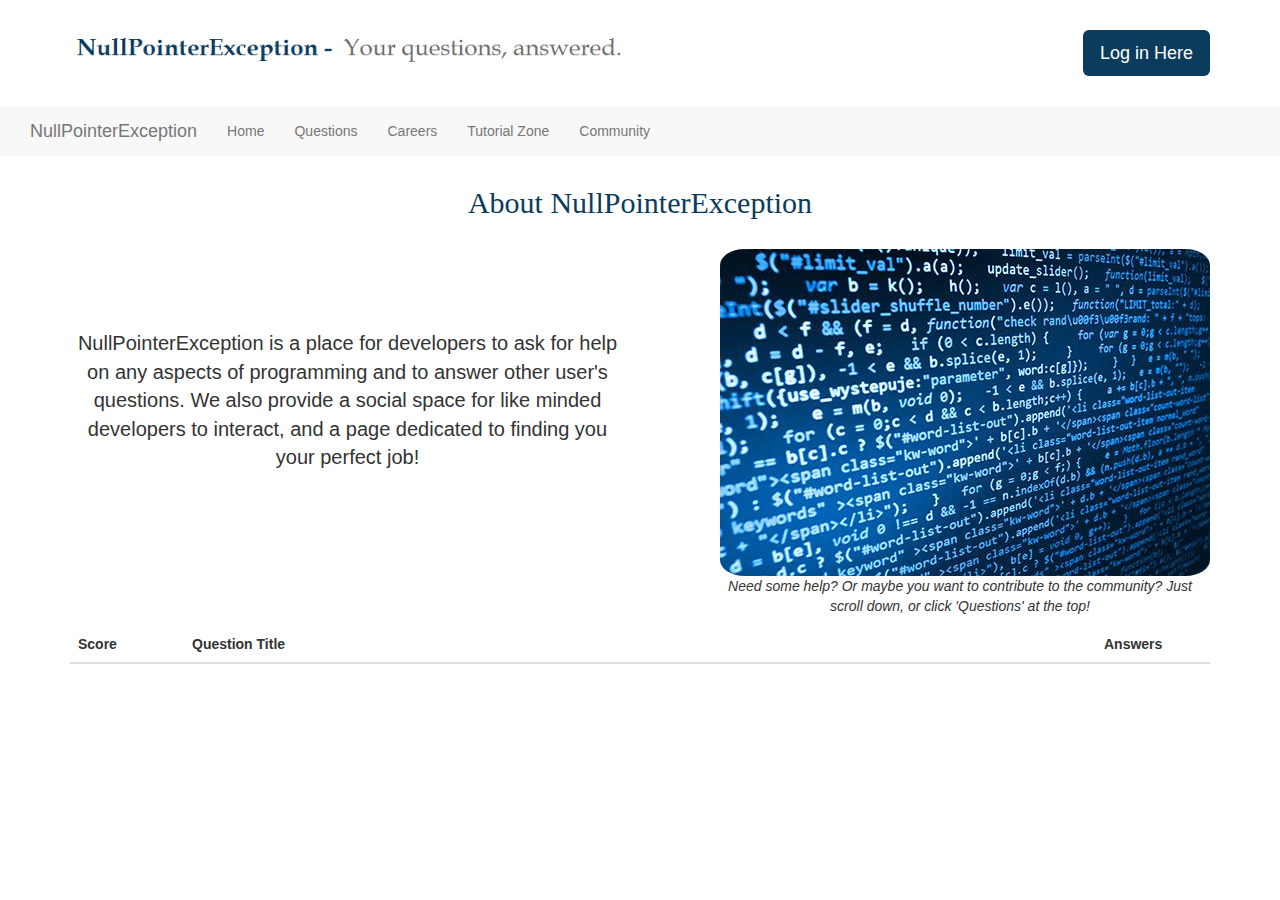
==== index.html @ 873850bc "Add favicon" ====
<!DOCTYPE html>

<html lang="en">
	<head profile="https://www.w3.org/2005/10/profile">
		<meta charset="utf-8">
		<meta name="viewport" content="width=device-width, initial-scale=1, shrink-to-fit=no">
		<link rel="stylesheet" href="https://maxcdn.bootstrapcdn.com/bootstrap/3.3.7/css/bootstrap.min.css">
		<link rel="stylesheet" type="text/css" href="style.css">
		<link rel="shortcut icon" href="assets/favicon.ico" type="image/x-icon">
		<script src="https://ajax.googleapis.com/ajax/libs/jquery/3.3.1/jquery.min.js"></script>
		<script src="js/main.js"></script>
		<script src="https://maxcdn.bootstrapcdn.com/bootstrap/3.3.7/js/bootstrap.min.js"></script>
		<script type="text/javascript" src="script.js"></script>
		
		<title>NullPointerException</title>
	</head>
	
	<body>
		<header>
			<div class="container top">
				<div class="row">
					
					<div class="col-xs-6">
						<img src="assets/logo.png" alt="NullPointerException">
						<!-- Image uses Book Antiqua as the font -->
					</div>
					
					<div class="col-xs-6 ">
						<button type="button" style="float: right" class="btn btn-colour btn-lg">Log in Here</button>
					</div>
				</div>
			</div>
			
			<!-- navbar -->
			<div class="nav navbar-default">
				<div class="container-fluid">
					
					<div class="navbar-header">
						<a class="navbar-brand" href="index.html">NullPointerException</a>
					</div>
					
					<ul class="nav navbar-nav">
						<li class="nav-element"><a href="#">Home</a></li>
						<li class="nav-element"><a href="#">Questions</a></li>
						<li class="nav-element"><a href="#">Careers</a></li>
						<li class="nav-element"><a href="#">Tutorial Zone</a></li>
						<li class="nav-element"><a href="#">Community</a></li>
					</ul>
				</div>
			</div>
		</header>
		
		<section>
			<div class="container">
				
				<div class="row">
					<div class="col-xs-12">
						<h2 class="text-center title">About NullPointerException</h2>
					</div>
				</div>
				<div class="row">
					<div class="col-xs-6">
						<p class="text-center" id="about-us">NullPointerException is a place for developers to ask for help on any aspects of programming and to answer other user's questions. We also provide a social space for like minded developers to interact, and a page dedicated to finding you your perfect job!</p>
					</div>
					
					<div class="col-xs-6">
						<img class="round go-right" src="assets/code.jpg" alt="Need help? Just click 'Questions'!">
					</div>
				</div>
				
				<div class="row">
					<div class="col-xs-6 go-right">
						<p class="image-tag ">Need some help? Or maybe you want to contribute to the community? Just scroll down, or click 'Questions' at the top!</p>
					</div>
				</div>
			</div>
		</section>
		
		<section>
			<div class="container">
				
				<!-- add a row where the user can use a form to ask a question -->
				<div class="table-responsive">
					<table class="table">
						<thead>
							<tr>
								<th class="ten">Score</th>
								<th class="eighty">Question Title</th>
								<th class="ten">Answers</th>
							</tr>
							
							<!-- use jquery to add questions to table -->
						</thead>
					</table>
				</div>
			</div>
		</section>
	</body>
</html>
---- style.css ----
body {
	background-color: #ffffff !important;
}

/* move the first div containing the logo and login down to provide a margin */
.top { 
	margin-top: 30px;
	margin-bottom: 30px;
	
}

/* button customisation */
.btn-colour {
	background: #0b3c5d;
	color: #ffffff !important;
	border: 
}

.btn-colour:hover {
	background: #696969;
	color: #ffffff !important;
	border-style: solid;
	border-color: #696969;
}

.btn-colour:active {
	position:relative;
	top: 2px;
}

/* helps scale image for mobile screens */
img {
	max-width: 100%;
	border-radius: 5%;
}

/* Main content of page */
.title {
	font-family: "Book Antiqua", Palatino, "Palatino Linotype", Georgia, serif;
	margin: 1em;
	color: #0b3c5d;
}

#about-us {
	font-family: "Roboto", sans-serif;
	font-size: 20px;
	position: relative;
	top: 4em;
}

.go-right {
	float: right;
}


.image-tag {
	font-style: italic;
	font-size: 0.8e;
	text-align: center;
	float: right;		/* next two lines are required to align text with image above */
	max-width: 500px; 
}

/* CSS for the table containing the questions */
.table {
	table-layout: fixed;
	width: 100%;
}

.table .ten {
	width: 10%;
}

.table .eighty {
	width: 80%;
}
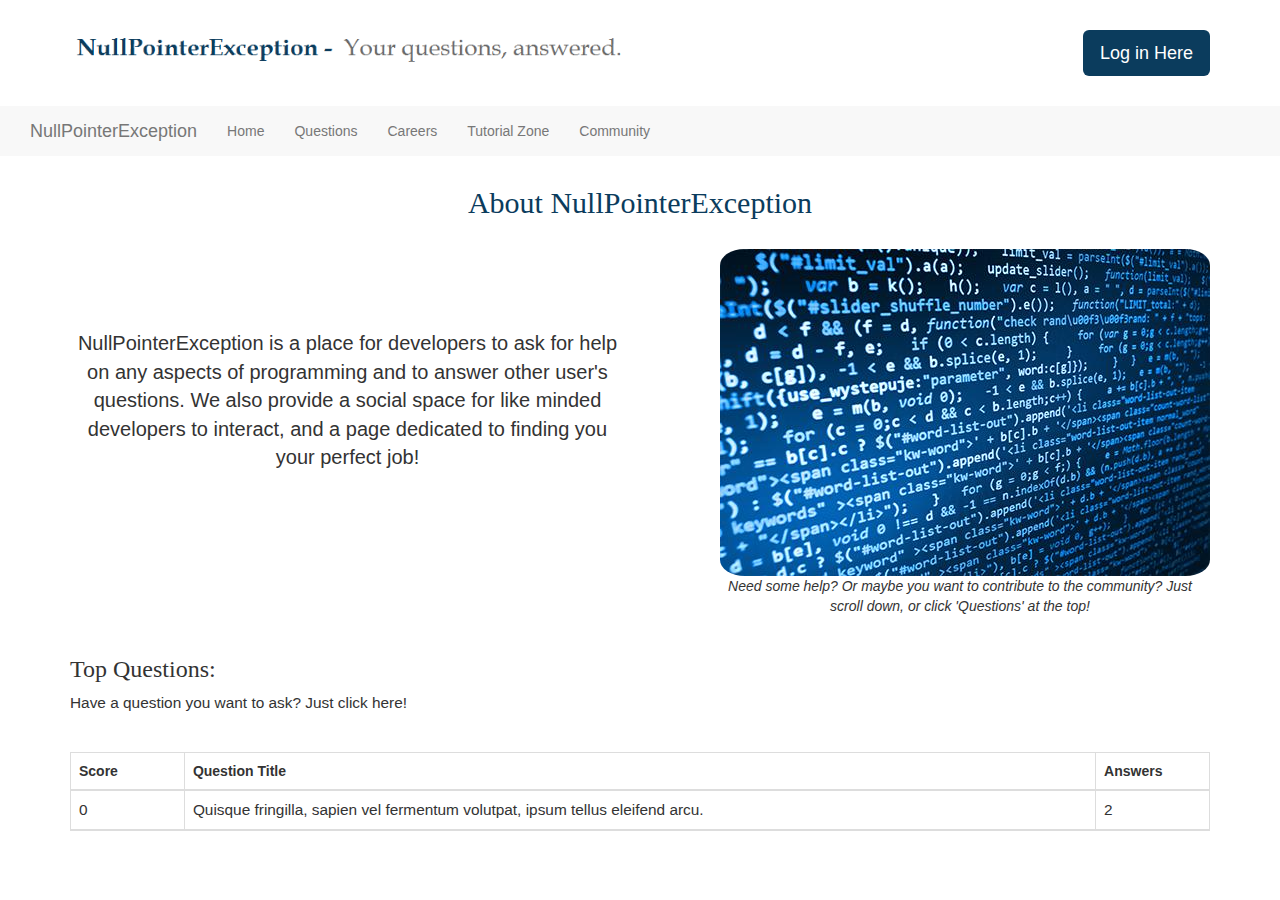
==== commit 62972553: "Created webpage for the questions and started work on input form" ====
--- a/index.html
+++ b/index.html
@@ -40,8 +40,8 @@
 					</div>
 					
 					<ul class="nav navbar-nav">
-						<li class="nav-element"><a href="#">Home</a></li>
-						<li class="nav-element"><a href="#">Questions</a></li>
+						<li class="nav-element"><a href="index.html">Home</a></li>
+						<li class="nav-element"><a href="questions.html">Questions</a></li>
 						<li class="nav-element"><a href="#">Careers</a></li>
 						<li class="nav-element"><a href="#">Tutorial Zone</a></li>
 						<li class="nav-element"><a href="#">Community</a></li>
@@ -60,7 +60,9 @@
 				</div>
 				<div class="row">
 					<div class="col-xs-6">
-						<p class="text-center" id="about-us">NullPointerException is a place for developers to ask for help on any aspects of programming and to answer other user's questions. We also provide a social space for like minded developers to interact, and a page dedicated to finding you your perfect job!</p>
+						<p class="text-center" id="about-us">
+							NullPointerException is a place for developers to ask for help on any aspects of programming and to answer other user's questions. We also provide a social space for like minded developers to interact, and a page dedicated to finding you your perfect job!
+						</p>
 					</div>
 					
 					<div class="col-xs-6">
@@ -70,7 +72,9 @@
 				
 				<div class="row">
 					<div class="col-xs-6 go-right">
-						<p class="image-tag ">Need some help? Or maybe you want to contribute to the community? Just scroll down, or click 'Questions' at the top!</p>
+						<p class="image-tag ">
+							Need some help? Or maybe you want to contribute to the community? Just scroll down, or click 'Questions' at the top!
+						</p>
 					</div>
 				</div>
 			</div>
@@ -78,10 +82,25 @@
 		
 		<section>
 			<div class="container">
+				<div class="row">
+					<div class="col-xs-6">
+						<h3 id="table-title">Top Questions:</h3>
+					</div>
+				</div>
 				
-				<!-- add a row where the user can use a form to ask a question -->
+				<div class="row">
+					<div class="col-xs-12">
+						<p class="table-text">
+							<a href="questions.html">
+								Have a question you want to ask? Just click here!
+							</a>
+						</p>
+					</div>
+				</div>
+				
+
 				<div class="table-responsive">
-					<table class="table">
+					<table class="table table-hover table-bordered table-home">
 						<thead>
 							<tr>
 								<th class="ten">Score</th>
@@ -89,7 +108,16 @@
 								<th class="ten">Answers</th>
 							</tr>
 							
-							<!-- use jquery to add questions to table -->
+
+							<tr>
+								<td>0</td>
+								<td>
+									<a href="#">
+										Quisque fringilla, sapien vel fermentum volutpat, ipsum tellus eleifend arcu.
+									</a>
+								</td>
+								<td>2</td>
+							</tr>
 						</thead>
 					</table>
 				</div>
--- a/style.css
+++ b/style.css
@@ -2,6 +2,7 @@
 	background-color: #ffffff !important;
 }
 
+/* CSS for homepage */
 /* move the first div containing the logo and login down to provide a margin */
 .top { 
 	margin-top: 30px;
@@ -57,11 +58,16 @@
 	font-style: italic;
 	font-size: 0.8e;
 	text-align: center;
-	float: right;		/* next two lines are required to align text with image above */
+	float: right;		/* two lines are required to align text with image above */
 	max-width: 500px; 
 }
 
 /* CSS for the table containing the questions */
+
+#table-title {
+	font-family: "Book Antiqua", Palatino, "Palatino Linotype", Georgia, serif;
+	margin-top: 1.25em
+}
 .table {
 	table-layout: fixed;
 	width: 100%;
@@ -73,4 +79,30 @@
 
 .table .eighty {
 	width: 80%;
+}
+
+td {
+	font-family: "Roboto", sans-serif;
+	font-size: 1.1em
+}
+
+.table-home {
+	margin-top: 2em
+}
+
+.table-text {
+	font-family: "Roboto", sans-serif;
+	font-size: 1.1em;
+	
+}
+
+a {
+	color: inherit;
+}
+
+/* CSS for questions page  */
+
+#page-title {
+	font-family: "Book Antiqua", Palatino, "Palatino Linotype", Georgia, serif;
+	text-align: center;
 }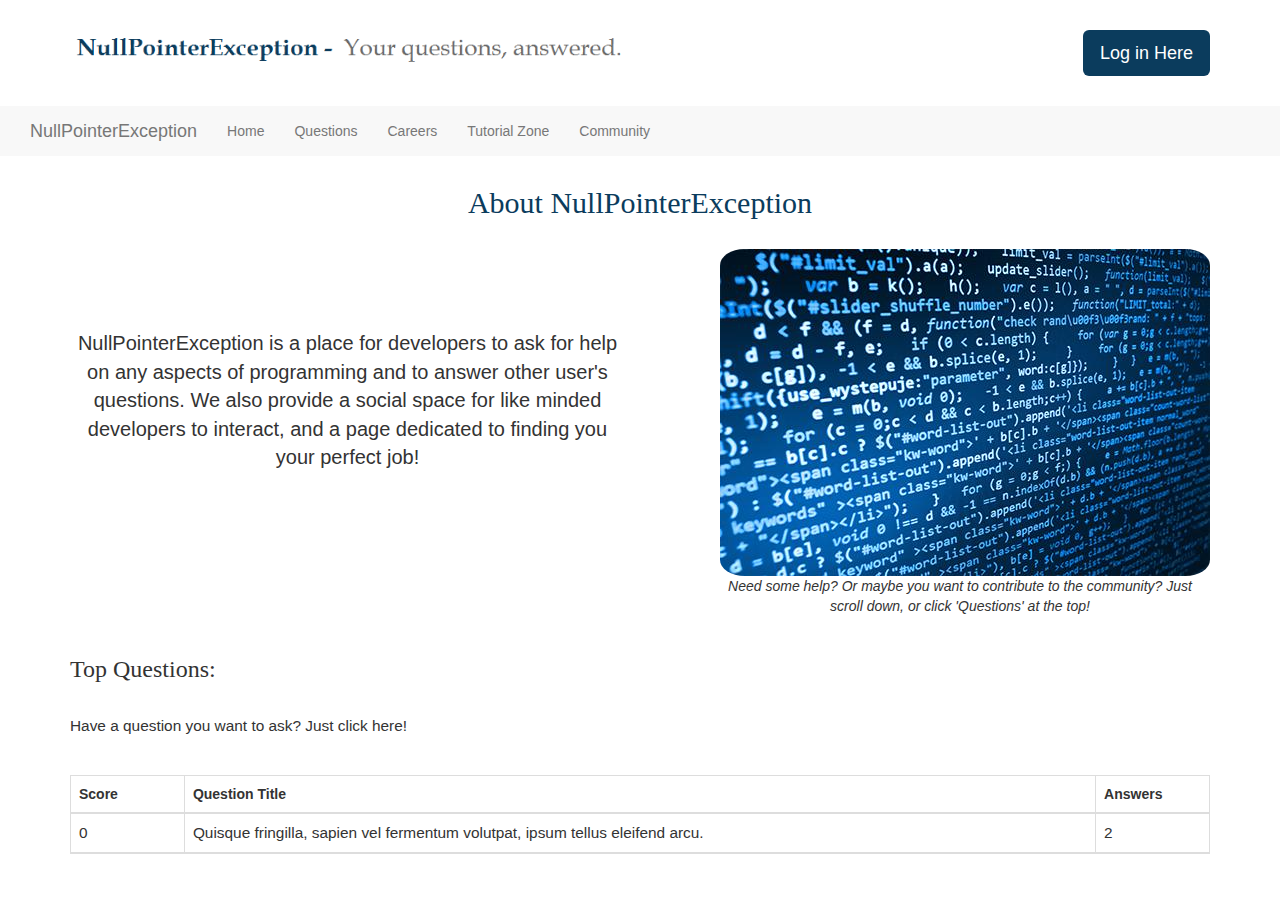
==== commit f2a5b341: "Fixes for mobile" ====
--- a/index.html
+++ b/index.html
@@ -36,16 +36,23 @@
 				<div class="container-fluid">
 					
 					<div class="navbar-header">
+						<button type="button" class="navbar-toggle" data-toggle="collapse" data-target="#myNavbar">
+							<span class="icon-bar"></span>
+							<span class="icon-bar"></span>
+							<span class="icon-bar"></span>
+						</button>
 						<a class="navbar-brand" href="index.html">NullPointerException</a>
 					</div>
 					
-					<ul class="nav navbar-nav">
-						<li class="nav-element"><a href="index.html">Home</a></li>
-						<li class="nav-element"><a href="questions.html">Questions</a></li>
-						<li class="nav-element"><a href="#">Careers</a></li>
-						<li class="nav-element"><a href="#">Tutorial Zone</a></li>
-						<li class="nav-element"><a href="#">Community</a></li>
-					</ul>
+					<div class="collapse navbar-collapse" id="myNavbar">
+						<ul class="nav navbar-nav">
+							<li class="nav-element"><a href="index.html">Home</a></li>
+							<li class="nav-element"><a href="questions.html">Questions</a></li>
+							<li class="nav-element"><a href="#">Careers</a></li>
+							<li class="nav-element"><a href="#">Tutorial Zone</a></li>
+							<li class="nav-element"><a href="#">Community</a></li>
+						</ul>
+					</div>
 				</div>
 			</div>
 		</header>
--- a/style.css
+++ b/style.css
@@ -93,6 +93,7 @@
 .table-text {
 	font-family: "Roboto", sans-serif;
 	font-size: 1.1em;
+	margin-top: 1.5em;
 	
 }
 
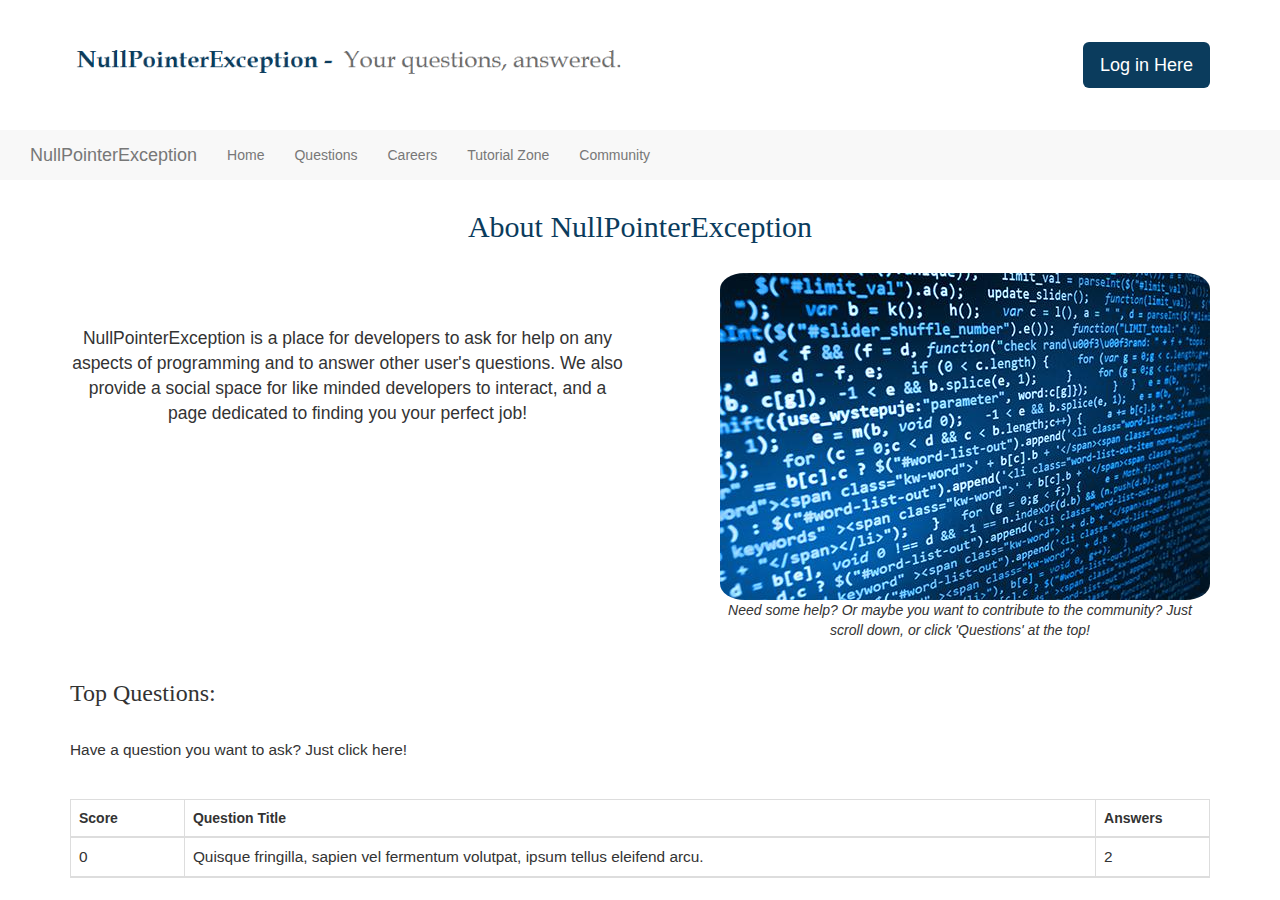
==== commit a04a2faf: "Bugfixes" ====
--- a/index.html
+++ b/index.html
@@ -8,15 +8,16 @@
 		<link rel="stylesheet" type="text/css" href="style.css">
 		<link rel="shortcut icon" href="assets/favicon.ico" type="image/x-icon">
 		<script src="https://ajax.googleapis.com/ajax/libs/jquery/3.3.1/jquery.min.js"></script>
-		<script src="js/main.js"></script>
 		<script src="https://maxcdn.bootstrapcdn.com/bootstrap/3.3.7/js/bootstrap.min.js"></script>
 		<script type="text/javascript" src="script.js"></script>
+		<script type="text/javascript" src="addQuestion.js"></script>
 		
 		<title>NullPointerException</title>
 	</head>
 	
 	<body>
 		<header>
+			<!-- Logo and log in button -->
 			<div class="container top">
 				<div class="row">
 					
@@ -26,7 +27,9 @@
 					</div>
 					
 					<div class="col-xs-6 ">
-						<button type="button" style="float: right" class="btn btn-colour btn-lg">Log in Here</button>
+						
+						<!-- need to make this button scale properly with device size -->
+						<button type="button" style="float: right" class="btn btn-scale btn-colour btn-lg">Log in Here</button>
 					</div>
 				</div>
 			</div>
@@ -57,6 +60,7 @@
 			</div>
 		</header>
 		
+		<!-- about the website section -->
 		<section>
 			<div class="container">
 				
@@ -87,6 +91,7 @@
 			</div>
 		</section>
 		
+		<!-- Table with all the questions -->
 		<section>
 			<div class="container">
 				<div class="row">
@@ -104,17 +109,15 @@
 						</p>
 					</div>
 				</div>
-				
 
 				<div class="table-responsive">
-					<table class="table table-hover table-bordered table-home">
+					<table id="questionTable" class="table table-hover table-bordered table-home">
 						<thead>
 							<tr>
 								<th class="ten">Score</th>
 								<th class="eighty">Question Title</th>
 								<th class="ten">Answers</th>
 							</tr>
-							
 
 							<tr>
 								<td>0</td>
--- a/style.css
+++ b/style.css
@@ -5,16 +5,22 @@
 /* CSS for homepage */
 /* move the first div containing the logo and login down to provide a margin */
 .top { 
-	margin-top: 30px;
-	margin-bottom: 30px;
+	margin-top: 3em;
+	margin-bottom: 3em;
 	
 }
 
 /* button customisation */
+
+@media(max-width: 768px) {
+	.btn-scale {
+		font-size: 11px;
+	}
+}
+
 .btn-colour {
 	background: #0b3c5d;
 	color: #ffffff !important;
-	border: 
 }
 
 .btn-colour:hover {
@@ -28,6 +34,7 @@
 	position:relative;
 	top: 2px;
 }
+
 
 /* helps scale image for mobile screens */
 img {
@@ -44,9 +51,9 @@
 
 #about-us {
 	font-family: "Roboto", sans-serif;
-	font-size: 20px;
+	font-size: 1.25em;
 	position: relative;
-	top: 4em;
+	top: 3em;
 }
 
 .go-right {
@@ -56,7 +63,7 @@
 
 .image-tag {
 	font-style: italic;
-	font-size: 0.8e;
+	font-size: 1em;
 	text-align: center;
 	float: right;		/* two lines are required to align text with image above */
 	max-width: 500px; 
@@ -106,4 +113,4 @@
 #page-title {
 	font-family: "Book Antiqua", Palatino, "Palatino Linotype", Georgia, serif;
 	text-align: center;
-}+}
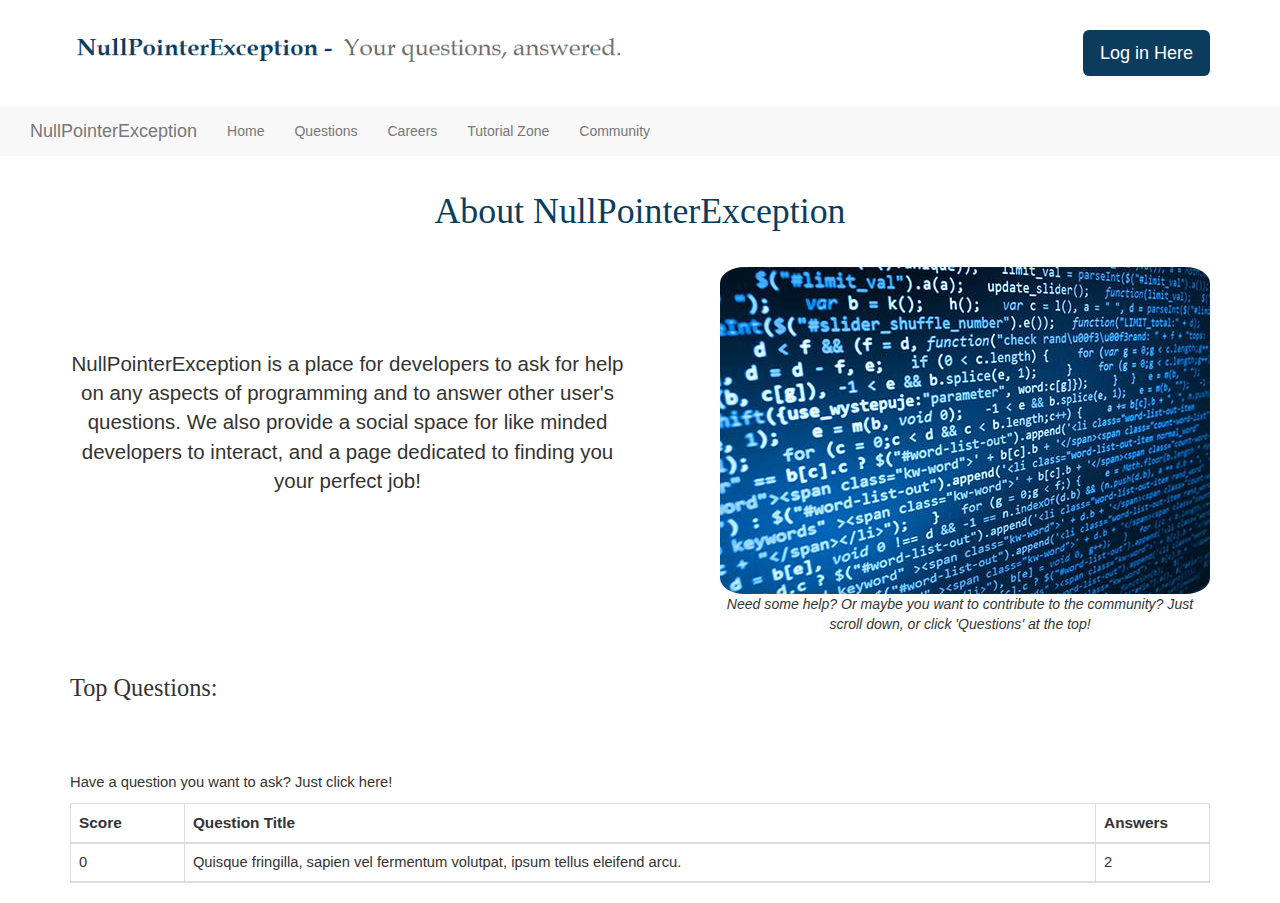
==== commit b939aa74: "Optimised for mobile" ====
--- a/index.html
+++ b/index.html
@@ -29,7 +29,7 @@
 					<div class="col-xs-6 ">
 						
 						<!-- need to make this button scale properly with device size -->
-						<button type="button" style="float: right" class="btn btn-scale btn-colour btn-lg">Log in Here</button>
+						<button type="button" style="float: right" class="btn-scale btn btn-colour btn-lg">Log in Here</button>
 					</div>
 				</div>
 			</div>
--- a/style.css
+++ b/style.css
@@ -3,11 +3,12 @@
 }
 
 /* CSS for homepage */
+
 /* move the first div containing the logo and login down to provide a margin */
+
 .top { 
-	margin-top: 3em;
-	margin-bottom: 3em;
-	
+	margin-top: 30px;
+	margin-bottom: 30px;
 }
 
 /* button customisation */
@@ -17,7 +18,6 @@
 		font-size: 11px;
 	}
 }
-
 .btn-colour {
 	background: #0b3c5d;
 	color: #ffffff !important;
@@ -47,13 +47,15 @@
 	font-family: "Book Antiqua", Palatino, "Palatino Linotype", Georgia, serif;
 	margin: 1em;
 	color: #0b3c5d;
+	font-size: 2.8vw;
 }
 
 #about-us {
 	font-family: "Roboto", sans-serif;
-	font-size: 1.25em;
+	font-size: 20px;
+	font-size: 1.6vw;
 	position: relative;
-	top: 3em;
+	top: 4em;
 }
 
 .go-right {
@@ -64,16 +66,19 @@
 .image-tag {
 	font-style: italic;
 	font-size: 1em;
+	font-size: 1.1vw;
 	text-align: center;
 	float: right;		/* two lines are required to align text with image above */
 	max-width: 500px; 
 }
 
-/* CSS for the table containing the questions */
+/* Question Table */
 
 #table-title {
 	font-family: "Book Antiqua", Palatino, "Palatino Linotype", Georgia, serif;
-	margin-top: 1.25em
+	margin-top: 1.25em;
+	margin-bottom: 2em;
+	font-size: 1.9vw;
 }
 .table {
 	table-layout: fixed;
@@ -88,20 +93,22 @@
 	width: 80%;
 }
 
+th {
+	font-size: 1em;
+	font-size: 1.2vw;
+}
+
 td {
 	font-family: "Roboto", sans-serif;
-	font-size: 1.1em
-}
-
-.table-home {
-	margin-top: 2em
+	font-size: 1.1em;
+	font-size: 1.15vw;
 }
 
 .table-text {
 	font-family: "Roboto", sans-serif;
 	font-size: 1.1em;
+	font-size: 1.15vw;
 	margin-top: 1.5em;
-	
 }
 
 a {
@@ -113,4 +120,14 @@
 #page-title {
 	font-family: "Book Antiqua", Palatino, "Palatino Linotype", Georgia, serif;
 	text-align: center;
+	font-size: 2vw;
 }
+
+#enter-title, #enter-question, .form-scale {
+	font-size: 1.2vw;
+}
+
+.btn-submit {
+	font-size:  1.2vw;
+}
+
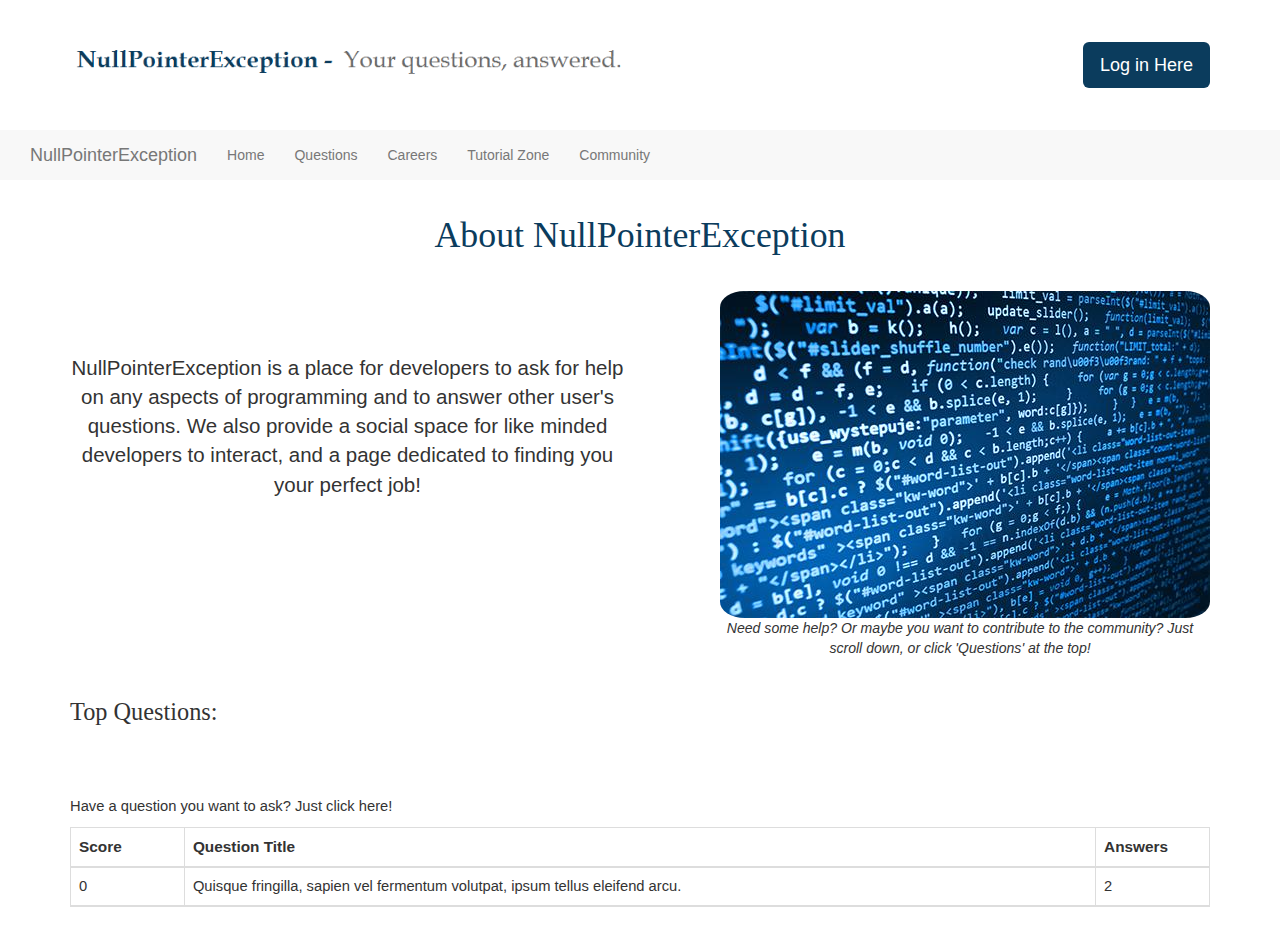
==== commit b1e76bb4: "Add login page" ====
--- a/index.html
+++ b/index.html
@@ -29,7 +29,9 @@
 					<div class="col-xs-6 ">
 						
 						<!-- need to make this button scale properly with device size -->
-						<button type="button" style="float: right" class="btn-scale btn btn-colour btn-lg">Log in Here</button>
+						<a href="login.html">
+						<button type="button" style="float: right" class="btn btn-scale btn-colour btn-lg">Log in Here</button>
+						</a>
 					</div>
 				</div>
 			</div>
--- a/style.css
+++ b/style.css
@@ -7,8 +7,8 @@
 /* move the first div containing the logo and login down to provide a margin */
 
 .top { 
-	margin-top: 30px;
-	margin-bottom: 30px;
+	margin-top: 3em;
+	margin-bottom: 3em;
 }
 
 /* button customisation */
@@ -18,6 +18,7 @@
 		font-size: 11px;
 	}
 }
+
 .btn-colour {
 	background: #0b3c5d;
 	color: #ffffff !important;
@@ -55,7 +56,7 @@
 	font-size: 20px;
 	font-size: 1.6vw;
 	position: relative;
-	top: 4em;
+	top: 3em;
 }
 
 .go-right {
@@ -115,9 +116,9 @@
 	color: inherit;
 }
 
-/* CSS for questions page  */
+/* Question Page */
 
-#page-title {
+.page-title {
 	font-family: "Book Antiqua", Palatino, "Palatino Linotype", Georgia, serif;
 	text-align: center;
 	font-size: 2vw;
@@ -131,3 +132,18 @@
 	font-size:  1.2vw;
 }
 
+/* Log In Page */
+
+.spacing {
+	margin-top: 1.5em;
+	margin-bottom: 1.5em;
+	
+}
+
+.blue {
+	color: #0b3c5d;
+}
+
+.add-space {
+	margin-top: 1em;
+}